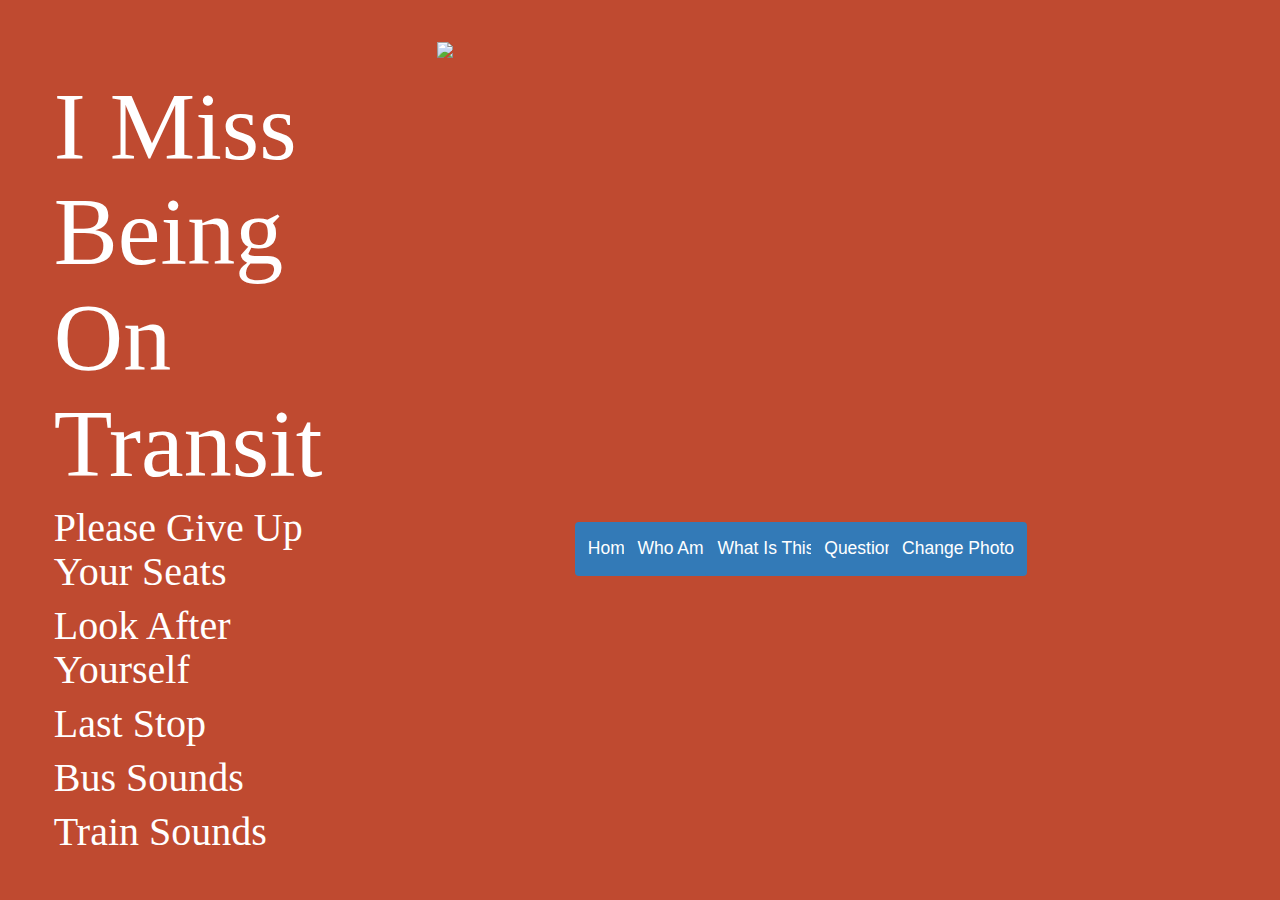
==== bus-sim.html @ 1d087c98 "Last Stop audio" ====
<!doctype html>
<html lang="en">
<head>
<title>I Miss Riding The Bus</title>

<!-- BOOTSTRAP -->
<link rel="stylesheet" href="https://maxcdn.bootstrapcdn.com/bootstrap/3.4.1/css/bootstrap.min.css">
<script src="https://maxcdn.bootstrapcdn.com/bootstrap/3.3.7/js/bootstrap.min.js"></script>
<meta name="viewport" content="width=device-width, initial-scale=1, maximum-scale=1, user-scalable=no">
<script src="https://ajax.googleapis.com/ajax/libs/jquery/3.5.1/jquery.min.js"></script>
<script src="https://maxcdn.bootstrapcdn.com/bootstrap/3.4.1/js/bootstrap.min.js"></script>

<!-- CUSTOM TEMPLATE -->
<link rel="stylesheet" href="css/hp20-1.css">

</head>

<body>

<div class="row">
 <div class="col-md-4">
  <div class="header">
   <h1>I Miss Being On Transit</h1>

   <div id="accordion">
       <div class="card-header">
             <a class="sound-header" data-toggle="collapse" href="#ada" aria-expanded="false" aria-controls="agencies">
               <h4>Please Give Up Your Seats</h4>
             </a>
       </div>

       <div id="ada" class="collapse">

   <table>
     <tr>
       <td class="agency"> <!-- Muni -->
           <h5>
             Muni
           </h5>
       </td>
       <td class="audio">
        <audio controls width="100%" preload="none" tabindex="0">
          <source src="audio/psa_multi_language.mp3" />
          <p>You're not using Chrome, are you?</p>
        </audio>
      </td>
    </tr>
    <tr>
      <td class="agency"> <!-- TriMet -->
        <h5>TriMet</h5>
      </td>
      <td class="audio">
       <audio controls width="100%" preload="none" tabindex="0">
         <source src="audio/TriMetPrioritySeating_mixdown.mp3" />
       </audio>
     </td>
   </tr>
   <tr>
     <td class="agency"> <!-- Sound Transit -->
       <h5>Sound Transit</h5>
     </td>
     <td class="audio">
      <audio controls width="100%" preload="none" tabindex="0">
        <source src="audio/GIVE_UP_PRIORITY_SEATING@ENG_TOM.wav" />
      </audio>
    </td>
  </tr>
   <tr>
     <td class="agency"> <!-- Metro Transit -->
       <h5>Metro Transit</h5>
     </td>
     <td class="audio">
      <audio controls width="100%" preload="none" tabindex="0">
        <source src="audio/MT Elderly Disabilities.wav" />
      </audio>
    </td>
   </tr>
</table>
  </div>
 </div>

    <div id="accordion">
        <div class="card-header">
              <a class="sound-header" data-toggle="collapse" href="#safety" aria-expanded="false" aria-controls="agencies">
                <h4>Look After Yourself</h4>
              </a>
        </div>

        <div id="safety" class="collapse">

    <table>
      <tr>
        <td class="agency"> <!-- Muni -->
            <h5>
              Muni: Purses and Wallets
            </h5>
        </td>
        <td class="audio">
         <audio controls width="100%" preload="none" tabindex="0">
           <source src="audio/MuniPickpocket_mixdown.mp3" />
           <p>You're not using Chrome, are you?</p>
         </audio>
       </td>
     </tr>
     <tr>
       <td class="agency"> <!-- TriMet -->
         <h5>TriMet: Stay Safe</h5>
       </td>
       <td class="audio">
        <audio controls width="100%" preload="none" tabindex="0">
          <source src="audio/TrimetSuspicious_mixdown.mp3" />
        </audio>
      </td>
    </tr>
    <tr>
      <td class="agency"> <!-- Metro Transit -->
        <h5>Metro Transit: Cell Phones</h5>
      </td>
      <td class="audio">
       <audio controls width="100%" preload="none" tabindex="0">
         <source src="audio/MTCell Phones.wav" />
       </audio>
     </td>
    </tr>
 </table>
   </div>
  </div>

  <div id="accordion">
      <div class="card-header">
            <a class="sound-header" data-toggle="collapse" href="#laststop" aria-expanded="false" aria-controls="agencies">
              <h4>Last Stop</h4>
            </a>
      </div>

      <div id="laststop" class="collapse">

  <table>
    <tr>
      <td class="agency"> <!-- Muni -->
          <h5>
            Muni
          </h5>
      </td>
      <td class="audio">
       <audio controls width="100%" preload="none" tabindex="0">
         <source src="audio/THIS IS THE LAST STOP.wav" />
         <p>You're not using Chrome, are you?</p>
       </audio>
     </td>
   </tr>
   <tr>
     <td class="agency"> <!-- TriMet -->
       <h5>TriMet</h5>
     </td>
     <td class="audio">
      <audio controls width="100%" preload="none" tabindex="0">
        <source src="audio/TrimetLastStop_mixdown.mp3" />
      </audio>
    </td>
  </tr>
  <tr>
    <td class="agency"> <!-- AC Transit -->
      <h5>AC Transit</h5>
    </td>
    <td class="audio">
     <audio controls width="100%" preload="none" tabindex="0">
       <source src="audio/ACTransbayEndOfLine.mp3" />
     </audio>
   </td>
 </tr>
  <tr>
    <td class="agency"> <!-- Metro Transit -->
      <h5>Metro Transit</h5>
    </td>
    <td class="audio">
     <audio controls width="100%" preload="none" tabindex="0">
       <source src="audio/MTLastStop_mixdown.mp3" />
     </audio>
   </td>
  </tr>
</table>
 </div>
</div>

<div id="accordion">
    <div class="card-header">
          <a class="sound-header" data-toggle="collapse" href="#bsounds" aria-expanded="false" aria-controls="bsounds">
            <h4>Bus Sounds</h4>
          </a>
    </div>

    <div id="bsounds" class="collapse">

<table>
  <tr>
    <td class="agency"> <!-- Turn Signals -->
        <h5>
          Turn Signals
        </h5>
    </td>
    <td class="audio">
     <audio controls loop autoplay width="100%" preload="none" tabindex="0">
       <source src="audio/Turn Signals_mixdown-enhanced.mp3" />
       <p>You're not using Chrome, are you?</p>
     </audio>
   </td>
 </tr>
  <tr>
    <td class="agency"> <!-- 2008 Gillig LF Metro Transit 1100 series -->
        <h5>
          Metro Transit 2008 Gillig Diesel
        </h5>
    </td>
    <td class="audio">
     <audio controls width="100%" preload="none" tabindex="0">
       <source src="audio/Metro Transit 1100 series bus_mixdown.mp3" />
       <p>You're not using Chrome, are you?</p>
     </audio>
   </td>
 </tr>
 <tr>
   <td class="agency"> <!-- 2009 New Flyer Metro Transit 3260 series -->
       <h5>
         Metro Transit 2008 New Flyer Diesel
       </h5>
   </td>
   <td class="audio">
    <audio controls width="100%" preload="none" tabindex="0">
      <source src="audio/Metro Transit 3260 series_mixdown.mp3"/>
      <p>You're not using Chrome, are you?</p>
    </audio>
  </td>
</tr>
<tr>
  <td class="agency"> <!-- 2006 New Flyer Metro Transit 3200 series -->
      <h5>
        Metro Transit 2006 New Flyer Diesel
      </h5>
  </td>
  <td class="audio">
   <audio controls width="100%" preload="none" tabindex="0">
     <source src="audio/Metro Transit 3200 series.mp3" />
     <p>You're not using Chrome, are you?</p>
   </audio>
 </td>
</tr>
<tr>
  <td class="agency"> <!-- 2006 New Flyer Metro Transit 3200 series -->
      <h5>
        Metro Transit 2015 Gillig aBRT Bus
      </h5>
  </td>
  <td class="audio">
   <audio controls width="100%" preload="none" tabindex="0">
     <source src="audio/Metro Transit 8000 Series_mixdown.mp3" />
     <p>You're not using Chrome, are you?</p>
   </audio>
 </td>
</tr>
<tr>
  <td class="agency"> <!-- 2012 Gillig Metro Transit Hybrid -->
      <h5>
        Metro Transit 2012 Gillig Hybrid Bus
      </h5>
  </td>
  <td class="audio">
   <audio controls width="100%" preload="none" tabindex="0">
     <source src="audio/Metro Transit 7300 Series Hybrid_mixdown.mp3" />
     <p>You're not using Chrome, are you?</p>
   </audio>
 </td>
</tr>
<tr>
  <td class="agency"> <!-- SEPTA 2002 New Flyer bus -->
      <h5>
        SEPTA 2002 New Flyer Bus
      </h5>
  </td>
  <td class="audio">
   <audio controls width="100%" preload="none" tabindex="0">
     <source src="audio/SEPTA 2002 New Flyer_mixdown.mp3" />
     <p>You're not using Chrome, are you?</p>
   </audio>
 </td>
</tr>
</table>

</div>
</div>

<div id="accordion">
    <div class="card-header">
          <a class="sound-header" data-toggle="collapse" href="#tsounds" aria-expanded="false" aria-controls="tsounds">
            <h4>Train Sounds</h4>
          </a>
    </div>

    <div id="tsounds" class="collapse">

<table>
 <tr>
   <td class="agency"> <!-- BART Classic -->
       <h5>
         BART Rohr Cars
       </h5>
   </td>
   <td class="audio">
    <audio loop controls width="100%" preload="none" tabindex="0">
      <source src="audio/BART B-Car_mixdown.mp3" />
      <p>You're not using Chrome, are you?</p>
    </audio>
  </td>
</tr>
<tr>
  <td class="agency"> <!-- SEPTA PCC II Car -->
      <h5>
        SEPTA PCC II Car
      </h5>
  </td>
  <td class="audio">
   <audio controls width="100%" preload="none" tabindex="0">
     <source src="audio/SEPTA PCC II_mixdown-enhanced.mp3" />
     <p>You're not using Chrome, are you?</p>
   </audio>
 </td>
</tr>
</table>

</div>
</div>

</div>
</div>




<!-- image -->
 <div class="col-md-8">
  <div class="vport">
    <div id="interiors"></div>
    <!-- Script for random images -->

    <script>
    function getRandomInt(min, max) {
      min = Math.ceil(min);
      max = Math.floor(max);
      return Math.floor(Math.random() * (max - min)) + min; // The maximum is exclusive and the minimum is inclusive
    }

    //Build the img, then do a bit of maths to randomize load and append to a div. Add a touch off css to fade them badboys in all sexy like.
        document.write('<img style="position:absolute; top: 0; left: 0;" height="100%" src="css/images/image' + getRandomInt(1, 50) + '.jpg">').appendTo('#interiors');
    </script>
    </div>


  <div class="footer">
    <a style="position:absolute; transform: scale(1); bottom:0%; right:75%;" type="button" class="btn btn-primary" href="index.html">
      <h6>Home</h6>
    </a>
    <button style="position:absolute; transform: scale(1); bottom:0%; right:64.5%;" type="button" class="btn btn-primary" data-toggle="modal" data-target="#aboutme">
     <h6>Who Am I?</h6>
    </button>
    <button style="position:absolute; transform: scale(1); bottom:0%; right:52.5%;" type="button" class="btn btn-primary" data-toggle="modal" data-target="#aboutthis">
     <h6>What Is This?</h6>
    </button>
    <button style="position:absolute; transform: scale(1); bottom:0%; right:42%;" type="button" class="btn btn-primary" data-toggle="modal" data-target="#FAQ">
     <h6>Questions?</h6>
    </button>
    <button style="position:absolute; transform: scale(1); bottom:0%; right:30%;" type="button" class="btn btn-primary" onClick="window.location.reload();">
     <h6>Change Photo</h6>
    </button>
    </a>
  </div>
 </div>
</div>

<!-- Modal: About Me -->
<div class="modal fade" id="aboutme" tabindex="-1" role="dialog" aria-labelledby="exampleModalLabel" aria-hidden="true">
  <div class="modal-dialog" role="document">
    <div class="modal-content">
      <div class="modal-header">
        <h4 class="modaltxt">Who Am I?</h4>
        <button type="button" class="close" data-dismiss="modal" aria-label="Close">
          <span aria-hidden="true">&times;</span>
        </button>
      </div>
      <div class="modal-body">
        <p class="modaltxt">I am an environmental designer, photographer, writer, cartographer, community organizer, and transportation planner based in Minneapolis. E-mail me at hpenv.design[at]gmail.</p>
      </div>
      <div class="modal-footer">
        <a class="btn btn-primary" href="https://www.google.com/maps/d/u/0/viewer?hl=en&mid=1ubBsuPvbo3CCSyNhJAe3alTMAkj7XmMl&ll=44.999662311689356%2C-93.25786200000002&z=11" target="_blank">Twin Cities Bike Repair Stations</a>
        <a class="btn btn-primary" href="https://henrypan.myportfolio.com" target="_blank">My Portfolio</a>
        <a class="btn btn-primary" href="https://hpan3.square.site" target="_blank">Online Store</a>
        <a class="btn btn-primary" href="https://www.linkedin.com/in/hpan3" target="_blank">LinkedIn</a>
        <a class="btn btn-primary" href="https://twitter.com/jhpan3" target="_blank">Twitter</a>
        <button type="button" class="btn btn-secondary" data-dismiss="modal">Close</button>
      </div>
    </div>
  </div>
</div>

<!-- Modal: About This -->
<div class="modal fade" id="aboutthis" tabindex="-1" role="dialog" aria-labelledby="exampleModalLabel" aria-hidden="true">
  <div class="modal-dialog" role="document">
    <div class="modal-content">
      <div class="modal-header">
        <h4 class="modaltxt">What Is This?</h4>
        <button type="button" class="close" data-dismiss="modal" aria-label="Close">
          <span aria-hidden="true">&times;</span>
        </button>
      </div>
      <div class="modal-body">
        <!-- put a photo of you against the back of a bus -->
        <p class="modaltxt">I grew up riding the buses in San Francisco. I loved riding the different vehicles in the fleet, and the sounds that came from the fleet enhanced the scenery I was looking at.</p>
        <p class="modaltxt">I moved to Minneapolis 4 years ago. It's not the same as riding Muni, but the sounds of the diesel engine, combined with being able to <a target="blank" class="modaltxt" href="https://www.metrotransit.org/route/645">ride the bus along the shore of Lake Minnetonka</a>, take me back.</p>
        <p class="modaltxt">Since COVID hit, I've only been on Metro Transit four times. I began missing riding the bus and its sounds. So I created this. It's intended to be an imaginative immersion of the stresses and pleasures of riding the bus before we were only asked to use it for essential trips.</p>
        <p class="modaltxt">I was inspired to create this through a Reddit post. One day on Reddit, <a class="modaltxt" target="_blank" href="https://www.reddit.com/r/Seattle/comments/5djasm/who_is_the_voice_of_metro_buslink_announcements/">I happened upon a post where someone requested the announcements made on Sound Transit vehicles</a>. That made me wonder if I could do the same for my childhood transit system - Muni - as well as other transit systems I've been on in my travels. So I sent in a request to these agencies and many of them got back to me.</p>
        <p class="modaltxt">It's great to hear &quot;Please give seats to seniors and people with disabilities&quot; translated into three different languages when you're 1,580 miles from home. Click the play button below to give it a listen.</p>
        <p class="modaltxt">I hope you enjoy this website.</p>
        <audio align="center" controls width="100%" preload="none" tabindex="0">
          <source src="audio/_psa_multi_language.mp3" data-track-number="1" />
        </audio>
      </div>
      <div class="modal-footer">
        <button type="button" class="btn btn-secondary" data-dismiss="modal">Close</button>
      </div>
    </div>
  </div>
</div>

<!-- Modal: Some Questions -->
<div class="modal fade" id="FAQ" tabindex="-1" role="dialog" aria-labelledby="exampleModalLabel" aria-hidden="true">
  <div class="modal-dialog" role="document">
    <div class="modal-content">
      <div class="modal-header">
        <h4 class="modaltxt">Frequently Asked Questions</h5>
        <button type="button" class="close" data-dismiss="modal" aria-label="Close">
          <span aria-hidden="true">&times;</span>
        </button>
      </div>
      <div class="modal-body">
        <h5 class="modaltxt">Why do the quality of most photos suck?</h5>
        <p class="modaltxt">It's intentional. I found myself using my cell phone camera of my many Apple iPhones (plus an old Samsung phone from high school) in capturing the interiors of these vehicles. Also, when I was in school, I either hardly had my actual camera with me or my camera was packed so deeply in one of my many bags that it wouldn't have been worth the hassle digging through all the books and binders I had to take a shot. I also wanted to make it feel as if you were actually in a transit vehicle.</p>
        <h5 class="modaltxt">How did you get all of these recordings?</h5>
        <p class="modaltxt">For the most part, I obtained them through public records requests. Any government agency in the United States has a mechanism where you can request information about almost anything they do. As someone who pays taxes to the government, you are legally entitled to know what your government is doing.</p>
        <ul class="modaltxt">
          <li><a class="modaltxt" href="https://leginfo.legislature.ca.gov/faces/codes_displayText.xhtml?division=7.&chapter=3.5.&lawCode=GOV&title=1.&article=1.">California Public Records Law, Section 6250</a></li>
          <li><a class="modaltxt" href="https://sfbos.org/what-does-sunshine-ordinance-mean#:~:text=The%20Sunshine%20Ordinance%20was%20adopted,into%20effect%20in%20January%202000.&text=The%20Sunshine%20Ordinance%20is%20an,strengthen%20the%20open%20meeting%20laws.">San Francisco Sunshine Ordinance</a></li>
          <li><a class="modaltxt" href="https://www.doj.state.or.us/oregon-department-of-justice/public-records/attorney-generals-public-records-and-meetings-manual/i-public-records/">Oregon Public Records Law</a></li>
          <li><a class="modaltxt" href="https://www.openrecords.pa.gov/">Pennsylvania Office of Open Records</a></li>
          <li><a class="modaltxt" href="https://www.revisor.mn.gov/statutes/cite/13">Minnesota Government Data Practices Act, Minn. Stat. Chapter 13</a></li>
          <li><a class="modaltxt" href="https://www.dos.ny.gov/coog/freedomfaq.html">New York Freedom of Information Law</a></li>
        </ul>
        <h5 class="modaltxt">Where did you get these recordings?</h5>
        <ul class="modaltxt">
          <li><a class="modaltxt" href="https://sfmta.com">San Francisco Municipal Railway</a></li>
          <li><a class="modaltxt" href="https://actransit.org">AC Transit</a></li>
          <li><a class="modaltxt" href="https://samtrans.org">SamTrans</a></li>
          <li><a class="modaltxt" href="https://trimet.org">TriMet</a></li>
          <li><a class="modaltxt" href="https://metrotransit.org">Metro Transit</a></li>
        </ul>
        <h5 class="modaltxt">What if I have a question that you didn't answer?</h5>
        <p class="modaltxt">Send me an e-mail or tweet at me: hpenv.desing [at] gmail or [at] jhpan3</p>
      </div>
      <div class="modal-footer">
        <button type="button" class="btn btn-secondary" data-dismiss="modal">Close</button>
      </div>
    </div>
  </div>
</div>



</body>
</html>
---- css/hp20-1.css ----
/***********************************
*  HENRY PAN'S 2020 WEBSITE - CSS  *
*  COPYRIGHT (C) 2020 HENRY PAN    *
*  USE ONLY WITH PERMISSION        *
***********************************/

* {margin:0;padding:0;}
html,body {
	animation: fadein 1s;
	-moz-animation: fadein 1s; /* Firefox */
	-webkit-animation: fadein 1s; /* Safari and Chrome */
	-o-animation: fadein 1s; /* Opera */
	margin:0;
	padding:0;
	height:100%;
	font-size:100%;
	background-color: #BF4A30;
	background-size: 100%;
}

.nav-index{
	border: 0px;
	align: justify center;
	vertical-align: middle;
	padding-bottom: 50%;
}

.img-circle {
	border-radius:50% 50% 50% 50%;
}

.img-circle-padding{
	padding: 5%;
	background-color: #fff;
	object-fit:scale-down;
}

.img-onhover{
	opacity: 90%;
}

.btn {
  display: inline-block;
  margin-bottom: 0;
  font-weight: normal;
  text-align: center;
  white-space: nowrap;
  vertical-align: middle;
  -ms-touch-action: manipulation;
  touch-action: manipulation;
  cursor: pointer;
  background-image: none;
  border: 1px solid transparent;
  padding: 6px 12px;
  line-height: 1;
  border-radius: 4px;
  -webkit-user-select: none;
  -moz-user-select: none;
  -ms-user-select: none;
  user-select: none;
}

.btn-primary {
  color: #ffffff;
  background-color: #337ab7;
}

.btn-round{
	border-radius:8px;
}

.header {
  position: absolute;
  min-height: 1px;
  padding-right: 15px;
  padding-left: 15px;
	margin-top: 5%;
	margin-bottom: 5%;
	margin-left: 5%;
	margin-right: 5%;
	padding: 2em;
	width: auto;
	text-align: left;
	z-index: 99999999;
}

.vport {
	position: relative;
	min-height: 1px;
	padding: 56.25% 0 0 56.25%;
	margin-top: 5%;
	margin-bottom: 0%;
	margin-right: 5%;
	margin-left: 0%;
}

.modal-dialog{
	width: 40%;
}

.footer {
  position: relative;
	align: center;
	margin-top: 7%;
	padding-right: 15px;
  padding-left: 15px;
  margin-right: auto;
  margin-left: auto;
}

.agency {
	align: left;
	border: 0;
	padding-right: 1em;
}

.audio {
	align: left;
	border: 0;
}

/* Fade In */

@keyframes fadein {
    from {
        opacity:0;
    }
    to {
        opacity:1;
    }
}
@-moz-keyframes fadein { /* Firefox */
    from {
        opacity:0;
    }
    to {
        opacity:1;
    }
}
@-webkit-keyframes fadein { /* Safari and Chrome */
    from {
        opacity:0;
    }
    to {
        opacity:1;
    }
}
@-o-keyframes fadein { /* Opera */
    from {
        opacity:0;
    }
    to {
        opacity: 1;
    }
}

/* Font style */
h1 {font-family: "Cabin"; font-size: 6em; color:#fff; /* 40px/16=2.5em */}
h2 {font-family: "Cabin"; font-size: 5em; color:#fff; /* 40px/16=2.5em */}
h3 {font-family: "Hind"; font-size: 3em; color:#fff; /* 40px/16=2.5em */}
h4 {font-family: "Hind"; font-size: 2.5em; color:#fff;/* Navigation */}
h5 {font-family: "Hind", sans-serif; font-size: 1.75em; color:#fff;}
h6 {font-family: "Hind", sans-serif; font-size: 1.25em; color:#fff;}
p {align: left; font-family: "Hind"; font-size: 1em; color:#fff;}

/* For modals */
h4.modaltxt {color:#000;}
h5.modaltxt {color:#000;}
p.modaltxt {align: center; font-family: "Hind"; font-size: 1em; color:#000;}
a.modaltxt:link {color:#111;}
a.modaltxt:hover {color:#222;}
a.modaltxt:active {color:#222;}
a.modaltxt:visited {color:#222;}

a.header:link {color:#000; text-decoration: none;}
a.header:visited {color:#000; text-decoration: none;}

a{text-decoration:none;}
a:link {color:#fff; -webkit-transition: opacity 0.25s ease-in; -moz-transition: opacity 0.25s ease-in;}
a:visited {color: #fff; opacity: 0.95; -webkit-transition: opacity 0.25s ease-in; -moz-transition: opacity 0.25s ease-in;}
a:hover {color: #fff; none; opacity: 0.75; -webkit-transition: opacity 0.25s ease-in; -moz-transition: opacity 0.25s ease-in;}
a:active {color:#2F2412;}
a img {border: none;}
a.sound-header {text-decoration: none;}

ul.modaltxt {text-indent: 20px; font-family: "Hind", sans-serif;}

/* Links */

a.content{text-decoration:none;}
a.content:link{color:#333;}
a.content:visited, a.content:hover{color:#333;}

a.more:link {color:#000;text-decoration: none;}
a.more:hover {color:#000;text-decoration: none;}
a.more:visited {color:#000;text-decoration: none;}

a.home{text-decoration:none;}
a.home:link{color:#fff;}
a.home:visited, a.home:visited{color: #fff;}

.about {font-family: 'Hind', sans-serif; font-size: 1em; color:#fff;}

hr {
    display: block;
    margin-top: 1em;
    margin-bottom: 1em;
    margin-left: auto;
    margin-right: auto;
    border-style: solid;
    border-width: 3px;
}
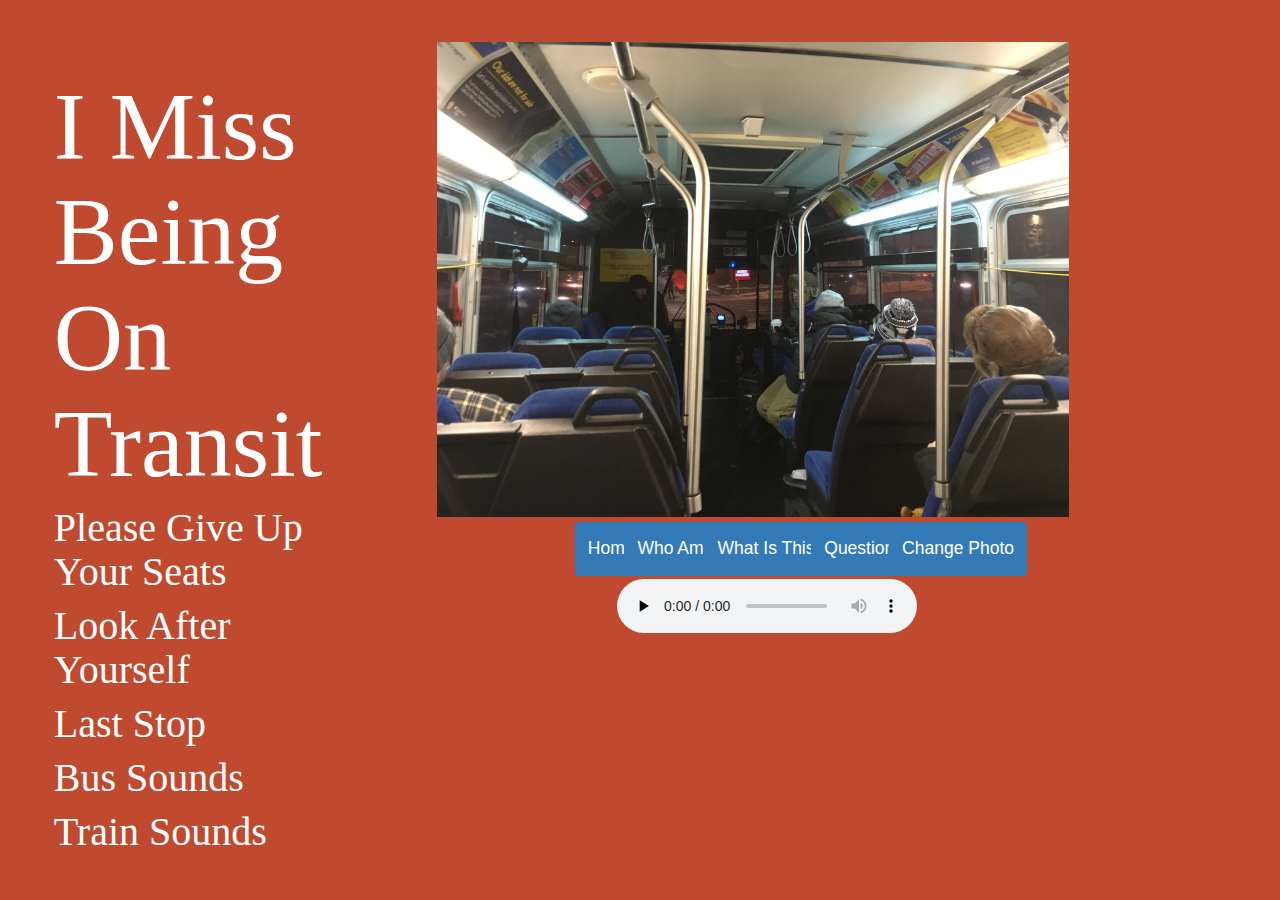
==== commit b8e06ac0: "turn signals moved" ====
--- a/bus-sim.html
+++ b/bus-sim.html
@@ -118,7 +118,7 @@
       </td>
       <td class="audio">
        <audio controls width="100%" preload="none" tabindex="0">
-         <source src="audio/MTCell Phones.wav" />
+         <source src="audio/MTCellPhones_01.mp3" />
        </audio>
      </td>
     </tr>
@@ -193,19 +193,6 @@
     <div id="bsounds" class="collapse">
 
 <table>
-  <tr>
-    <td class="agency"> <!-- Turn Signals -->
-        <h5>
-          Turn Signals
-        </h5>
-    </td>
-    <td class="audio">
-     <audio controls loop autoplay width="100%" preload="none" tabindex="0">
-       <source src="audio/Turn Signals_mixdown-enhanced.mp3" />
-       <p>You're not using Chrome, are you?</p>
-     </audio>
-   </td>
- </tr>
   <tr>
     <td class="agency"> <!-- 2008 Gillig LF Metro Transit 1100 series -->
         <h5>
@@ -350,7 +337,7 @@
     }
 
     //Build the img, then do a bit of maths to randomize load and append to a div. Add a touch off css to fade them badboys in all sexy like.
-        document.write('<img style="position:absolute; top: 0; left: 0;" height="100%" src="css/images/image' + getRandomInt(1, 50) + '.jpg">').appendTo('#interiors');
+        document.write('<img style="position:absolute; top: 0; left: 0;" height="100%" src="css/images/image' + getRandomInt(1, 50) + '.JPG">').appendTo('#interiors');
     </script>
     </div>
 
@@ -373,7 +360,14 @@
     </button>
     </a>
   </div>
- </div>
+  <br />
+ <div class="row justify-content-md-center" style="position:absolute; transform: scale(1); bottom:-7%; right:45%;">
+  <audio controls loop autoplay width="100%" preload="none" tabindex="0">
+    <source src="audio/Turn Signals_mixdown-enhanced.mp3" />
+    <p>You're not using Chrome, are you?</p>
+  </audio>
+</div>
+</div>
 </div>
 
 <!-- Modal: About Me -->
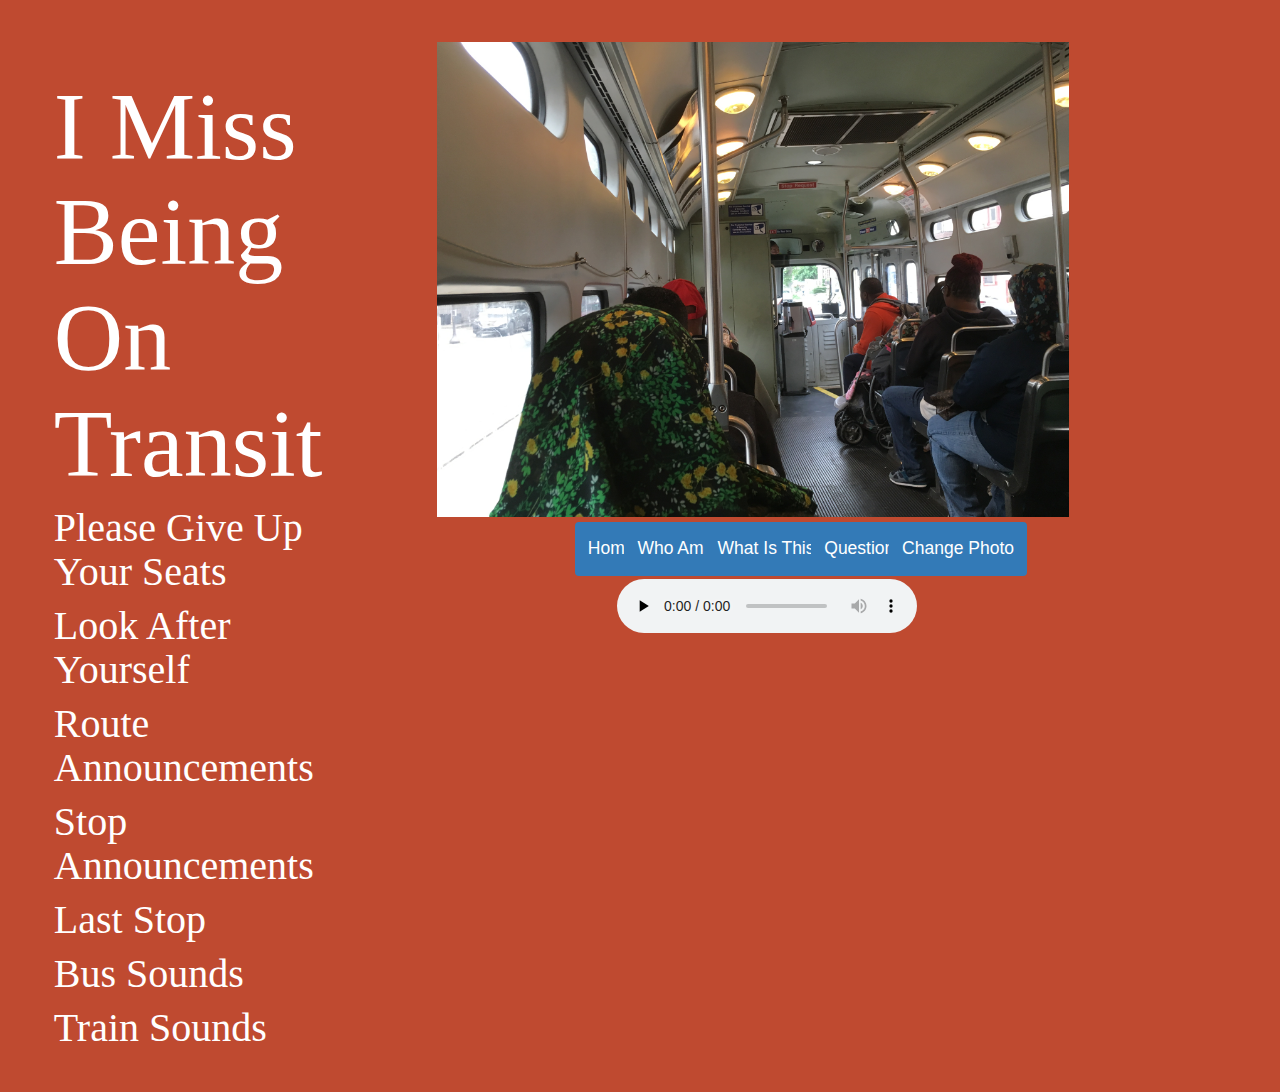
==== commit 587da553: "audio for stops and routes" ====
--- a/bus-sim.html
+++ b/bus-sim.html
@@ -125,6 +125,121 @@
  </table>
    </div>
   </div>
+
+  <div id="accordion">
+      <div class="card-header">
+            <a class="sound-header" data-toggle="collapse" href="#routeannounce" aria-expanded="false" aria-controls="agencies">
+              <h4>Route Announcements</h4>
+            </a>
+      </div>
+
+      <div id="routeannounce" class="collapse">
+
+  <table>
+    <tr>
+      <td class="agency"> <!-- Muni -->
+          <h5>
+            Muni
+          </h5>
+      </td>
+      <td class="audio">
+       <audio controls width="100%" preload="none" tabindex="0">
+         <source src="audio/MuniRouteSample_mixdown.mp3" />
+         <p>You're not using Chrome, are you?</p>
+       </audio>
+     </td>
+   </tr>
+   <tr>
+     <td class="agency"> <!-- TriMet -->
+       <h5>TriMet</h5>
+     </td>
+     <td class="audio">
+      <audio controls width="100%" preload="none" tabindex="0">
+        <source src="audio/TrimetRouteAnnouncement_mixdown.mp3" />
+      </audio>
+    </td>
+  </tr>
+  <tr>
+    <td class="agency"> <!-- AC Transit -->
+      <h5>AC Transit</h5>
+    </td>
+    <td class="audio">
+     <audio controls width="100%" preload="none" tabindex="0">
+       <source src="audio/ACTransitRouteSample_mixdown.mp3" />
+     </audio>
+   </td>
+ </tr>
+  <tr>
+    <td class="agency"> <!-- Metro Transit -->
+      <h5>Metro Transit</h5>
+    </td>
+    <td class="audio">
+     <audio controls width="100%" preload="none" tabindex="0">
+       <source src="audio/C_Line_METRO_C_Line_Northbound_To_Brooklyn_Center_Transit_Center.wav" />
+     </audio>
+   </td>
+  </tr>
+</table>
+ </div>
+</div>
+
+
+  <div id="accordion">
+      <div class="card-header">
+            <a class="sound-header" data-toggle="collapse" href="#stopannounce" aria-expanded="false" aria-controls="agencies">
+              <h4>Stop Announcements</h4>
+            </a>
+      </div>
+
+      <div id="stopannounce" class="collapse">
+
+  <table>
+    <tr>
+      <td class="agency"> <!-- Muni -->
+          <h5>
+            Muni
+          </h5>
+      </td>
+      <td class="audio">
+       <audio controls width="100%" preload="none" tabindex="0">
+         <source src="audio/MuniSampleStopAnnounce_mixdown.mp3" />
+         <p>You're not using Chrome, are you?</p>
+       </audio>
+     </td>
+   </tr>
+   <tr>
+     <td class="agency"> <!-- TriMet -->
+       <h5>TriMet</h5>
+     </td>
+     <td class="audio">
+      <audio controls width="100%" preload="none" tabindex="0">
+        <source src="audio/TrimetStopSample.wav" />
+      </audio>
+    </td>
+  </tr>
+  <tr>
+    <td class="agency"> <!-- AC Transit -->
+      <h5>AC Transit</h5>
+    </td>
+    <td class="audio">
+     <audio controls width="100%" preload="none" tabindex="0">
+       <source src="audio/ACStopSample_mixdown.mp3" />
+     </audio>
+   </td>
+ </tr>
+  <tr>
+    <td class="agency"> <!-- Metro Transit -->
+      <h5>Metro Transit</h5>
+    </td>
+    <td class="audio">
+     <audio controls width="100%" preload="none" tabindex="0">
+       <source src="audio/MTStopSample_mixdown.mp3" />
+     </audio>
+   </td>
+  </tr>
+</table>
+ </div>
+</div>
 
   <div id="accordion">
       <div class="card-header">
@@ -451,7 +566,6 @@
         <ul class="modaltxt">
           <li><a class="modaltxt" href="https://sfmta.com">San Francisco Municipal Railway</a></li>
           <li><a class="modaltxt" href="https://actransit.org">AC Transit</a></li>
-          <li><a class="modaltxt" href="https://samtrans.org">SamTrans</a></li>
           <li><a class="modaltxt" href="https://trimet.org">TriMet</a></li>
           <li><a class="modaltxt" href="https://metrotransit.org">Metro Transit</a></li>
         </ul>
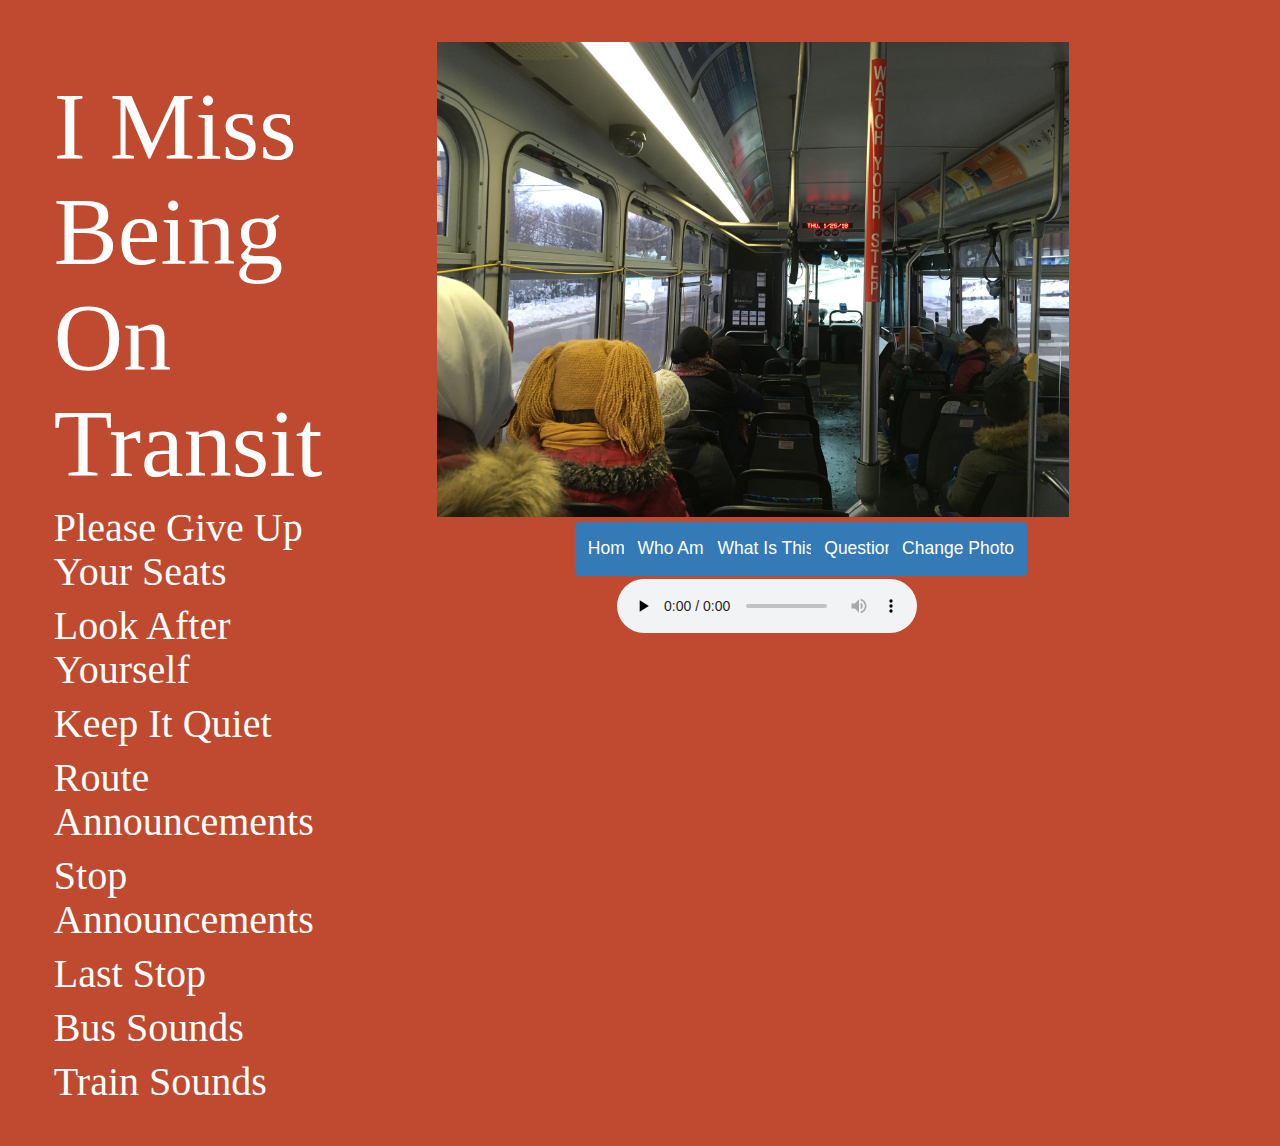
==== commit ef11ec2b: "New audio" ====
--- a/bus-sim.html
+++ b/bus-sim.html
@@ -103,6 +103,19 @@
        </td>
      </tr>
      <tr>
+       <td class="agency"> <!-- Muni -->
+           <h5>
+             Muni: Cell Phones
+           </h5>
+       </td>
+       <td class="audio">
+        <audio controls width="100%" preload="none" tabindex="0">
+          <source src="audio/MuniEyesUpPhoneDown_mixdown.mp3" />
+          <p>You're not using Chrome, are you?</p>
+        </audio>
+      </td>
+    </tr>
+     <tr>
        <td class="agency"> <!-- TriMet -->
          <h5>TriMet: Stay Safe</h5>
        </td>
@@ -125,6 +138,46 @@
  </table>
    </div>
   </div>
+
+  <div id="accordion">
+      <div class="card-header">
+            <a class="sound-header" data-toggle="collapse" href="#quiet" aria-expanded="false" aria-controls="agencies">
+              <h4>Keep It Quiet</h4>
+            </a>
+      </div>
+
+      <div id="quiet" class="collapse">
+
+  <table>
+    <tr>
+      <td class="agency"> <!-- Muni -->
+          <h5>
+            Muni
+          </h5>
+      </td>
+      <td class="audio">
+       <audio controls width="100%" preload="none" tabindex="0">
+         <source src="audio/PLEASE KEEP YOUR RADIOS SILENT EN.wav" />
+         <p>You're not using Chrome, are you?</p>
+       </audio>
+     </td>
+   </tr>
+   <tr>
+     <td class="agency"> <!-- Muni -->
+         <h5>
+           Metro Transit
+         </h5>
+     </td>
+     <td class="audio">
+      <audio controls width="100%" preload="none" tabindex="0">
+        <source src="audio/Please keep conversations respectful by using appropriate volume and langauge.WAV.wav" />
+        <p>You're not using Chrome, are you?</p>
+      </audio>
+    </td>
+  </tr>
+</table>
+ </div>
+</div>
 
   <div id="accordion">
       <div class="card-header">
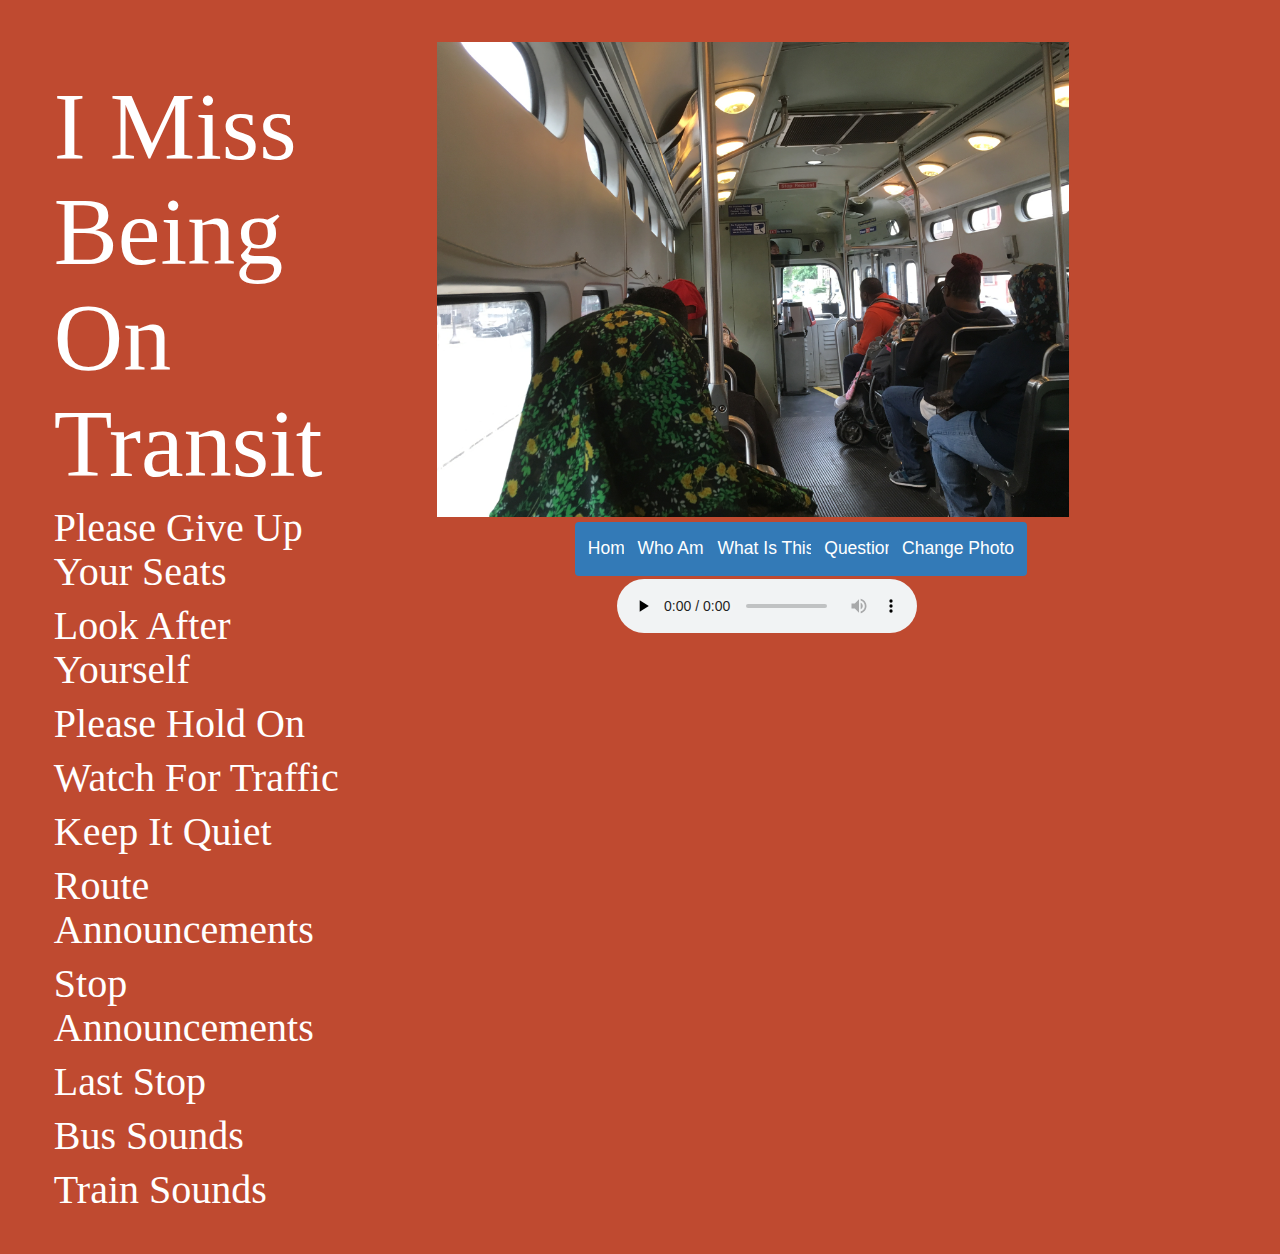
==== commit 74cf05de: "new audio files: please hold on and watch for traffic" ====
--- a/bus-sim.html
+++ b/bus-sim.html
@@ -138,6 +138,106 @@
  </table>
    </div>
   </div>
+
+
+  <div id="accordion">
+      <div class="card-header">
+            <a class="sound-header" data-toggle="collapse" href="#holdon" aria-expanded="false" aria-controls="agencies">
+              <h4>Please Hold On</h4>
+            </a>
+      </div>
+
+      <div id="holdon" class="collapse">
+
+  <table>
+    <tr>
+      <td class="agency"> <!-- Muni -->
+          <h5>
+            Muni
+          </h5>
+      </td>
+      <td class="audio">
+       <audio controls width="100%" preload="none" tabindex="0">
+         <source src="audio/please_hold_on.mp3" />
+         <p>You're not using Chrome, are you?</p>
+       </audio>
+     </td>
+   </tr>
+   <tr>
+     <td class="agency"> <!-- Muni -->
+         <h5>
+           TriMet
+         </h5>
+     </td>
+     <td class="audio">
+      <audio controls width="100%" preload="none" tabindex="0">
+        <source src="audio/VCLOSE.wav" />
+        <p>You're not using Chrome, are you?</p>
+      </audio>
+    </td>
+  </tr>
+  <tr>
+    <td class="agency"> <!-- Metro Transit -->
+      <h5>Metro Transit</h5>
+    </td>
+    <td class="audio">
+     <audio controls width="100%" preload="none" tabindex="0">
+       <source src="audio/For the safety of all customers, please take a seat or hold on to handrails.WAV.wav" />
+     </audio>
+   </td>
+  </tr>
+</table>
+ </div>
+</div>
+  <div id="accordion">
+      <div class="card-header">
+            <a class="sound-header" data-toggle="collapse" href="#traffic" aria-expanded="false" aria-controls="agencies">
+              <h4>Watch For Traffic</h4>
+            </a>
+      </div>
+
+      <div id="traffic" class="collapse">
+
+  <table>
+    <tr>
+      <td class="agency"> <!-- Muni -->
+          <h5>
+            Muni
+          </h5>
+      </td>
+      <td class="audio">
+       <audio controls width="100%" preload="none" tabindex="0">
+         <source src="audio/MuniWatchTraffic_mixdown.mp3" />
+         <p>You're not using Chrome, are you?</p>
+       </audio>
+     </td>
+   </tr>
+   <tr>
+     <td class="agency"> <!-- Muni -->
+         <h5>
+           TriMet
+         </h5>
+     </td>
+     <td class="audio">
+      <audio controls width="100%" preload="none" tabindex="0">
+        <source src="audio/AlwaysUseCrosswalksTrimet_mixdown.mp3" />
+        <p>You're not using Chrome, are you?</p>
+      </audio>
+    </td>
+  </tr>
+   <tr>
+    <td class="agency"> <!-- Metro Transit -->
+      <h5>Metro Transit</h5>
+    </td>
+    <td class="audio">
+     <audio controls width="100%" preload="none" tabindex="0">
+       <source src="audio/Do Not Cross the Tracks.WAV" />
+     </audio>
+   </td>
+  </tr>
+</table>
+ </div>
+</div>
 
   <div id="accordion">
       <div class="card-header">
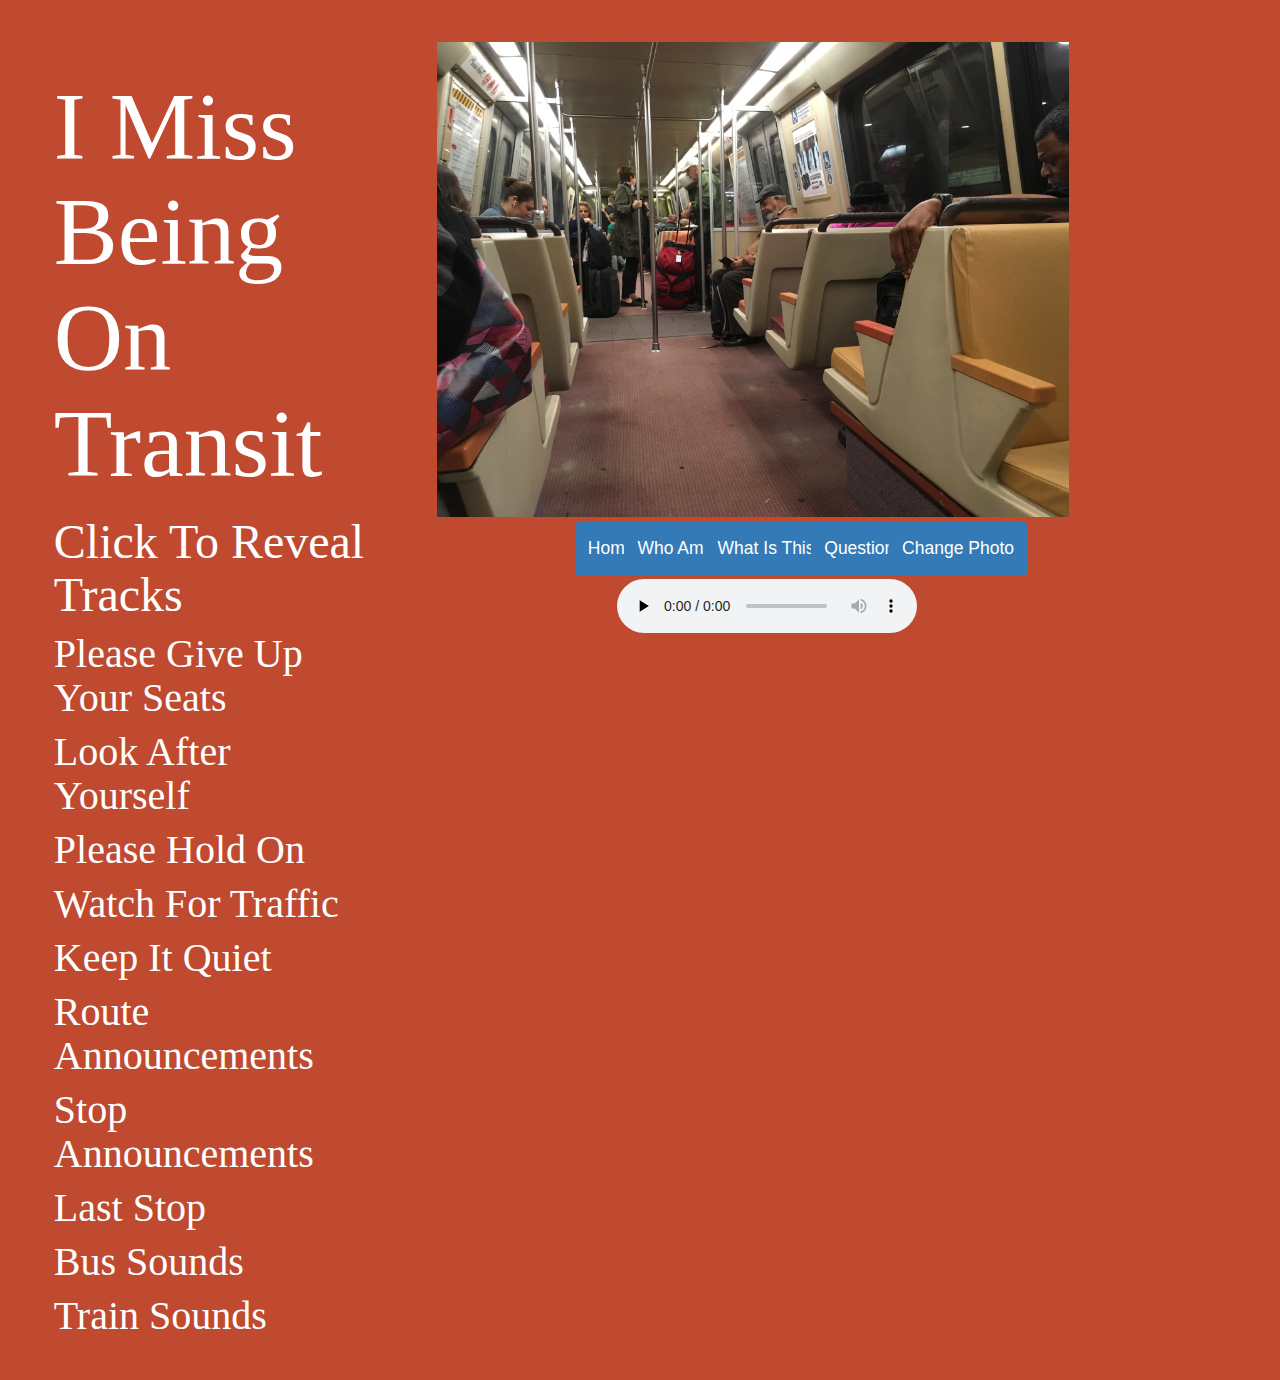
==== commit 3aa02201: "click to reveal tracks" ====
--- a/bus-sim.html
+++ b/bus-sim.html
@@ -21,6 +21,7 @@
  <div class="col-md-4">
   <div class="header">
    <h1>I Miss Being On Transit</h1>
+   <h3>Click To Reveal Tracks</h3>
 
    <div id="accordion">
        <div class="card-header">
